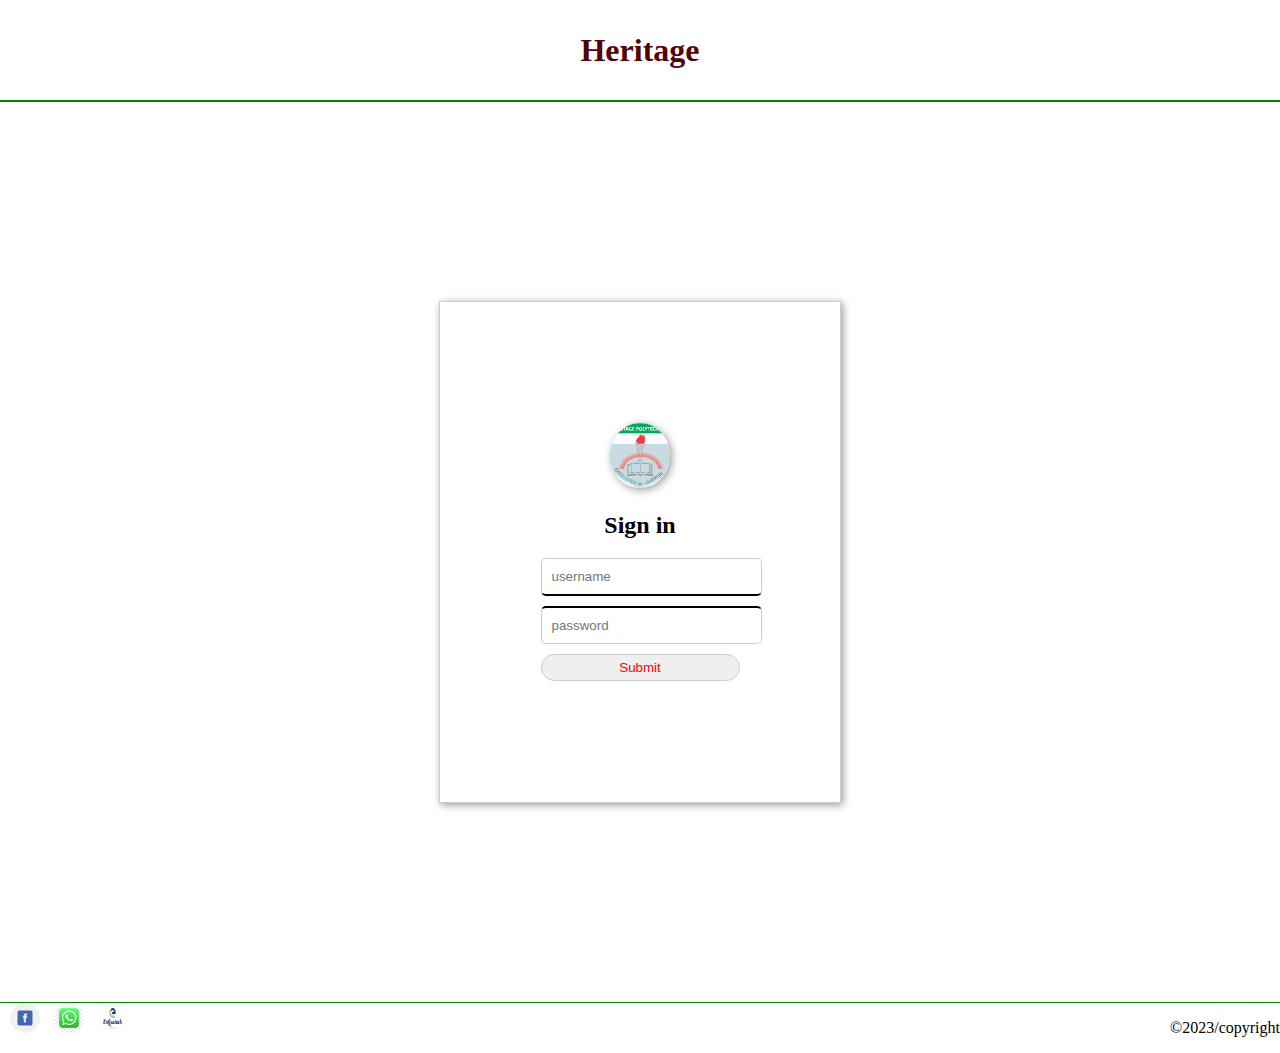
==== front-end-programming/SIWES/index.html @ feb70c45 "updated" ====
<!DOCTYPE html>
<html lang="en">
<head>
    <meta charset="UTF-8">
    <meta name="viewport" content="width=device-width, initial-scale=1.0">
    <link rel="stylesheet" href="static/style/styles.css">
    <title>Document</title>
</head>
<body>
<div class="header">
    <h1>Heritage</h1>
</div>
<div class="center">
    <div class="form">
        <form action="">
            <img src="static/images/HP_Logo.png" alt="" id="Hp">
            <h2>Sign in</h2>
            <input type="text" placeholder="username">
            <input type="password" placeholder="password">
            <button>Submit</button>
        </form>
    </div>
</div>
    <div class="footer">  
        <footer>
            <p>&copy;2023/copyright</p>
            <img src="static/images/facebook.png" alt="" >
            <img src="static/images/whasapp.jpg" alt="" >
            <img src="static/images/my logo.png" alt="" >
            
        </footer>
    
    </div>
</body>
</html>
---- front-end-programming/SIWES/static/style/styles.css ----
body{
    margin: 0px;
}
.header{
    height: 100px;
    border-bottom: 2px solid green;
    color: rgb(82, 4, 4);
    display: flex;
    align-items: center;
    justify-content: center;
    text-align: center;
}

.form{
    height: 500px;
    display: flex;
    justify-content: center;
    align-items: center;
    border: 1px solid #ccc;
    width: 400px;
    box-shadow:  2px 2px 8px rgba(0, 0, 0, 0.4);
}
.center{
    display: flex;
    justify-content: center;
    align-items: center;
    text-align: center;
    height: 100vh;
    
}
.form input{
    display: block;
    width: 100%;
    padding: 10px;
    margin: 10px 0;
    border: 1px solid #ccc;
    border-radius: 5px;
    
}
.form input[type="password"]{
    border-top: 2px solid; ;
}
.form input[type = "text"]{
    border-bottom: 2px solid;
}
.form img{
    height: auto;
    width: 60px;
    border-radius: 50%;
    box-shadow:  2px 2px 8px rgba(0, 0, 0, 0.4);
}
.footer{
    border-top: 1px solid green;
    display: flex;
    justify-content: space-between;
    flex-direction: column;
    
}
.form button{
    padding: 5px;
    width: 100%;
    border-radius: 50px;
    border: 1px solid #ccc;
    color: red;
    
}

.form button:hover{
    background-color: green;
    border-radius: 50px;
    border-bottom: 2px solid black;
}
.form button:active{
    transform: scale(0.8);
}
.footer img{
    height: 30px;
    width: 30px;
    border-radius: 50%;
    margin-left: 10px;
    
}
.footer p{
    z-index: 1000px;
    float:right;

}
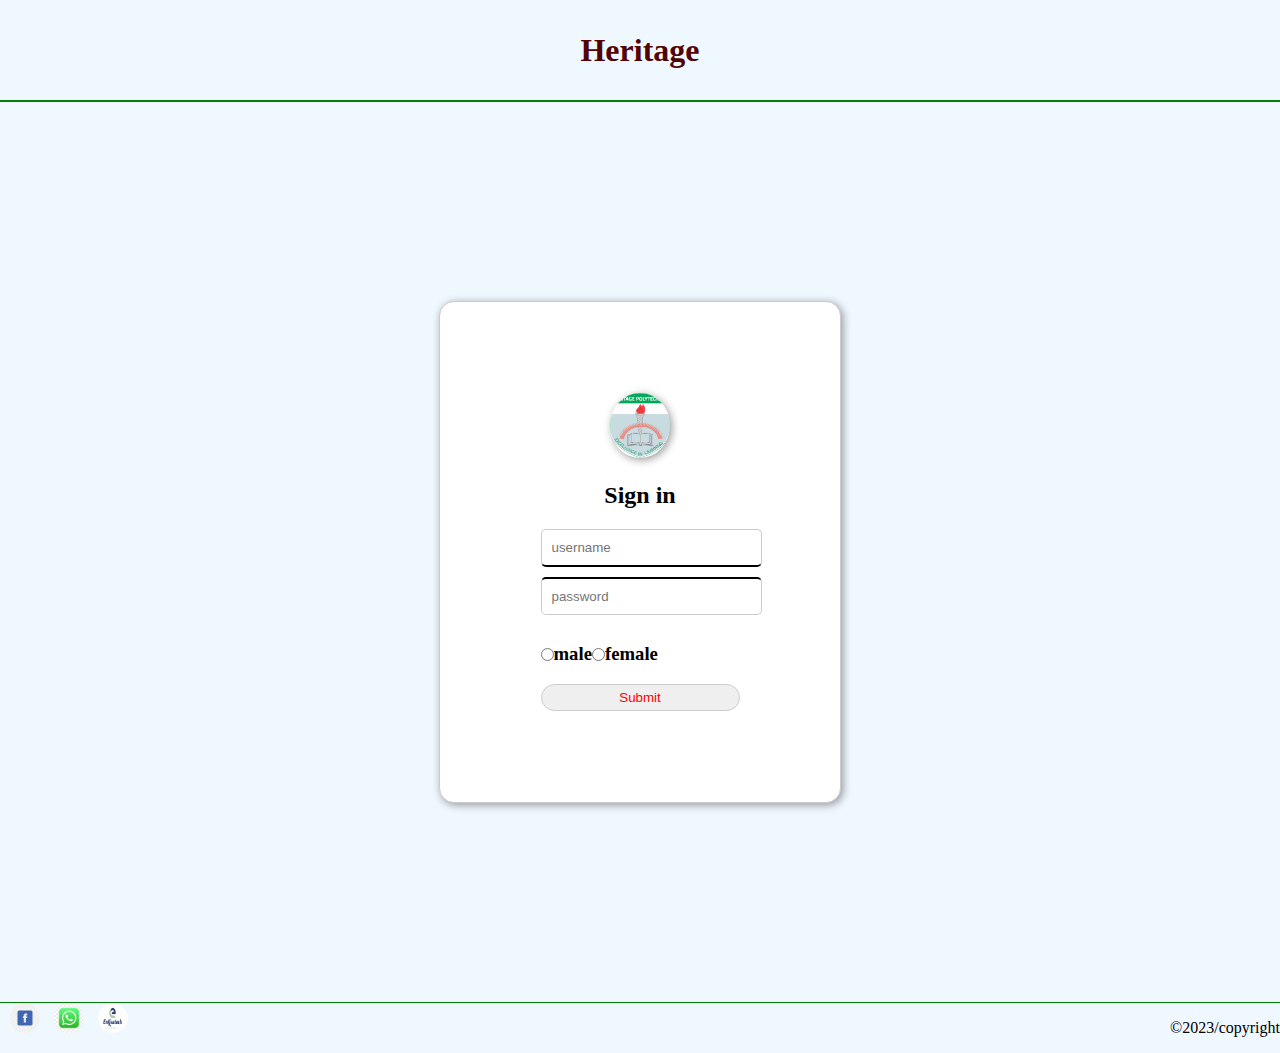
==== commit 2c5aa833: "updated" ====
--- a/front-end-programming/SIWES/index.html
+++ b/front-end-programming/SIWES/index.html
@@ -6,30 +6,37 @@
     <link rel="stylesheet" href="static/style/styles.css">
     <title>Document</title>
 </head>
-<body>
-<div class="header">
-    <h1>Heritage</h1>
-</div>
-<div class="center">
-    <div class="form">
-        <form action="">
-            <img src="static/images/HP_Logo.png" alt="" id="Hp">
-            <h2>Sign in</h2>
-            <input type="text" placeholder="username">
-            <input type="password" placeholder="password">
-            <button>Submit</button>
-        </form>
-    </div>
-</div>
-    <div class="footer">  
-        <footer>
-            <p>&copy;2023/copyright</p>
-            <img src="static/images/facebook.png" alt="" >
-            <img src="static/images/whasapp.jpg" alt="" >
-            <img src="static/images/my logo.png" alt="" >
-            
-        </footer>
-    
-    </div>
-</body>
+    <body>
+        <div class="container">
+            <div class="header">
+                <h1>Heritage</h1>
+            </div>
+            <div class="center">
+                <div class="form">
+                    <form action="index.php" >
+                        <img src="static/images/HP_Logo.png" alt="" id="Hp">
+                        <h2>Sign in</h2>
+                        <input type="text" placeholder="username" name="username">
+                        <input type="password" placeholder="password" name="password">
+                        <div class="radio">
+                            <input type="radio" name="sex"><h3>male</h3>
+                            <input type="radio" name="sex"><h3>female</h3>
+                        </div> 
+                        <button>Submit</button>
+                        
+                    </form>
+                </div>
+            </div>
+                <div class="footer">  
+                    <footer>
+                        <p>&copy;2023/copyright</p>
+                        <img src="static/images/facebook.png" alt="" >
+                        <img src="static/images/whasapp.jpg" alt="" >
+                        <img src="static/images/my logo.png" alt="" >
+                            
+                    </footer>
+                    
+                </div>
+        </div>
+    </body>
 </html>--- a/front-end-programming/SIWES/static/style/styles.css
+++ b/front-end-programming/SIWES/static/style/styles.css
@@ -1,5 +1,8 @@
 body{
     margin: 0px;
+}
+.container{
+    background-color: aliceblue;
 }
 .header{
     height: 100px;
@@ -18,6 +21,8 @@
     align-items: center;
     border: 1px solid #ccc;
     width: 400px;
+    border-radius: 15px;
+    background-color: white;
     box-shadow:  2px 2px 8px rgba(0, 0, 0, 0.4);
 }
 .center{
@@ -73,6 +78,17 @@
 .form button:active{
     transform: scale(0.8);
 }
+.radio{
+    display: flex;
+    flex-direction: row;
+    width: 60px;
+    justify-content: space-around;
+    align-items: center;
+    justify-items: center;
+}
+.radio h3{
+    gap: 10px;
+}
 .footer img{
     height: 30px;
     width: 30px;
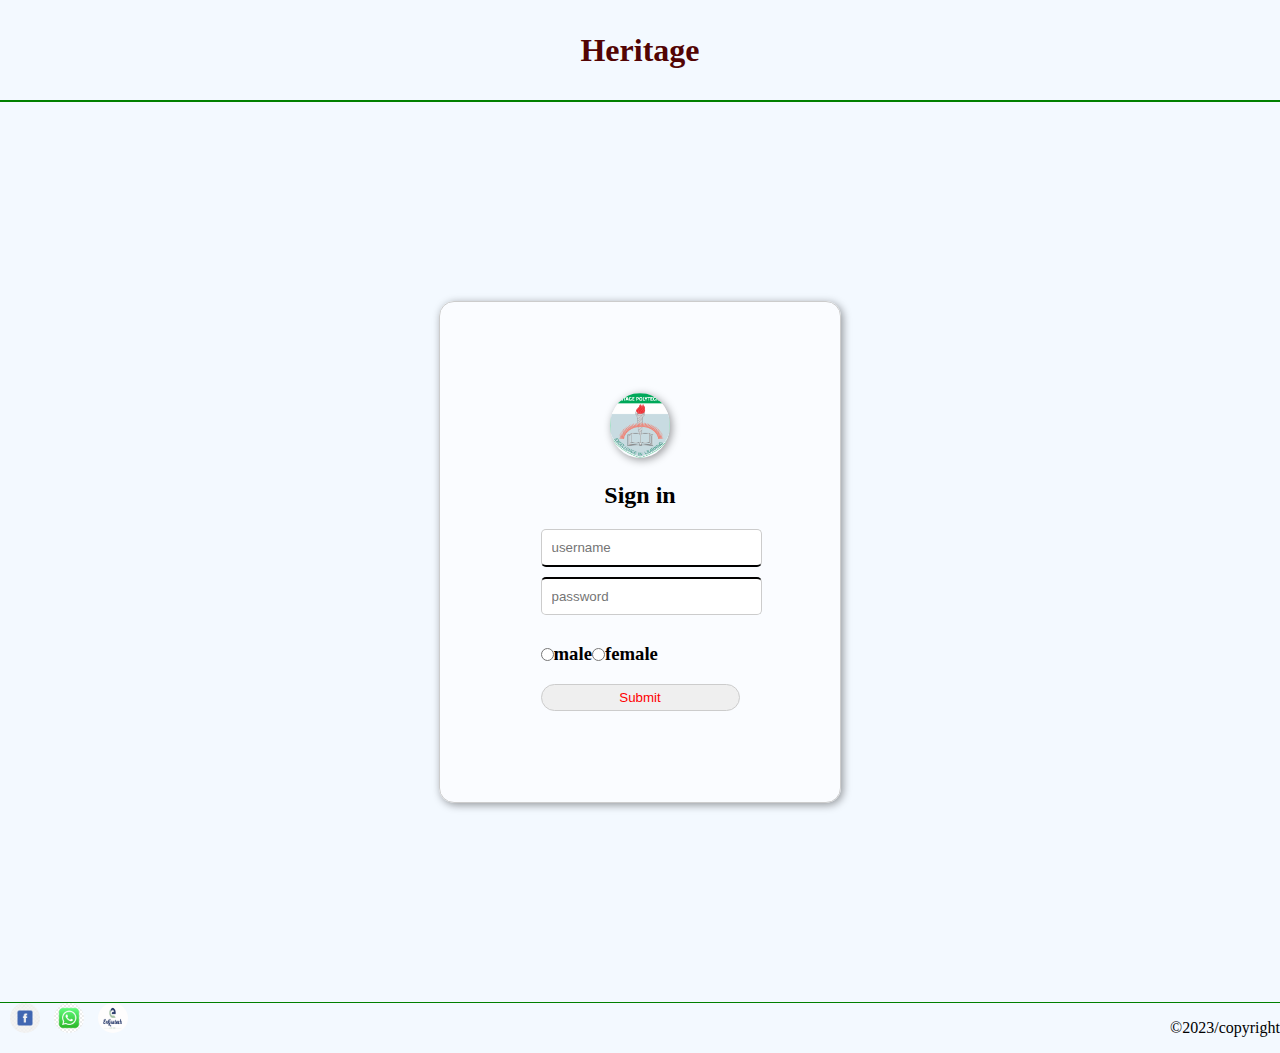
==== commit 0545f7a9: "updated" ====
--- a/front-end-programming/SIWES/index.html
+++ b/front-end-programming/SIWES/index.html
@@ -7,36 +7,36 @@
     <title>Document</title>
 </head>
     <body>
-        <div class="container">
-            <div class="header">
-                <h1>Heritage</h1>
+            <div class="container">
+                <div class="header">
+                    <h1>Heritage</h1>
+                </div>
+                <div class="center">
+                    <div class="form">
+                        <form action="index.php" >
+                            <img src="static/images/HP_Logo.png" alt="" id="Hp">
+                            <h2>Sign in</h2>
+                            <input type="text" placeholder="username" name="username">
+                            <input type="password" placeholder="password" name="password">
+                            <div class="radio">
+                                <input type="radio" name="sex"><h3>male</h3>
+                                <input type="radio" name="sex"><h3>female</h3>
+                            </div> 
+                            <button>Submit</button>
+                            
+                        </form>
+                    </div>
+                </div>
+                    <div class="footer">  
+                        <footer>
+                            <p>&copy;2023/copyright</p>
+                            <img src="static/images/facebook.png" alt="" >
+                            <img src="static/images/whasapp.jpg" alt="" >
+                            <img src="static/images/my logo.png" alt="" >
+                                
+                        </footer>
+                        
+                    </div>
             </div>
-            <div class="center">
-                <div class="form">
-                    <form action="index.php" >
-                        <img src="static/images/HP_Logo.png" alt="" id="Hp">
-                        <h2>Sign in</h2>
-                        <input type="text" placeholder="username" name="username">
-                        <input type="password" placeholder="password" name="password">
-                        <div class="radio">
-                            <input type="radio" name="sex"><h3>male</h3>
-                            <input type="radio" name="sex"><h3>female</h3>
-                        </div> 
-                        <button>Submit</button>
-                        
-                    </form>
-                </div>
-            </div>
-                <div class="footer">  
-                    <footer>
-                        <p>&copy;2023/copyright</p>
-                        <img src="static/images/facebook.png" alt="" >
-                        <img src="static/images/whasapp.jpg" alt="" >
-                        <img src="static/images/my logo.png" alt="" >
-                            
-                    </footer>
-                    
-                </div>
-        </div>
     </body>
 </html>--- a/front-end-programming/SIWES/static/style/styles.css
+++ b/front-end-programming/SIWES/static/style/styles.css
@@ -2,7 +2,7 @@
     margin: 0px;
 }
 .container{
-    background-color: aliceblue;
+    background-color: rgba(240, 248, 255, 0.815);
 }
 .header{
     height: 100px;
@@ -22,7 +22,7 @@
     border: 1px solid #ccc;
     width: 400px;
     border-radius: 15px;
-    background-color: white;
+    background-color: rgba(255, 255, 255, 0.568);
     box-shadow:  2px 2px 8px rgba(0, 0, 0, 0.4);
 }
 .center{
